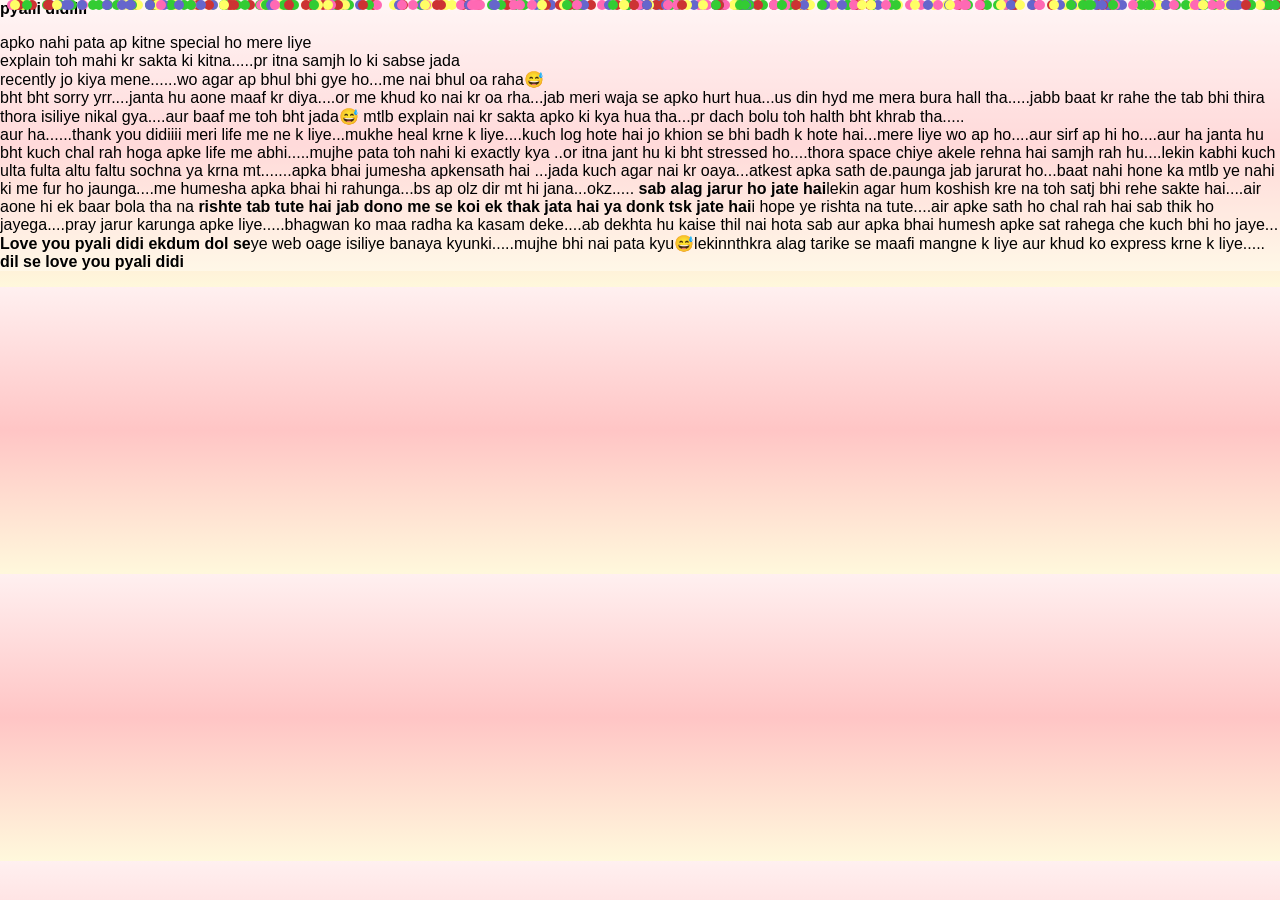
==== h.html @ 704398a5 "update" ====
<!DOCTYPE html>
<html lang="en">
<head>
    <meta charset="UTF-8">
    <meta name="viewport" content="width=device-width, initial-scale=1.0">
    <title>Party Popper</title>
    
    <style>
    body {
  margin: 0;
  font-family: sans-serif;
  background-image: linear-gradient(to bottom, #FFF0F0, #FFC5C5 , #FFF8DC);

  color: white;
  
}
        #message {
         background-color: rgba(255, 255, 255, 0.35);
         color: rgba(0, 0, 0, 1);
        }
        
        .confetti {
            position: absolute;
            width: 10px;
            height: 10px;
            background-color: #ff69b4;
            border-radius: 50%;
            animation: fall 2s infinite;
        }
        
        @keyframes fall {
            0% {
                transform: translateY(0);
                opacity: 1;
            }
            100% {
                transform: translateY(100vh);
                opacity: 0;
            }
        }
    </style>
</head>
<body>
    <div id=message><b>pyalii didiiii</b><p>apko nahi pata ap kitne special ho mere liye<br> explain toh mahi kr sakta ki kitna.....pr itna samjh lo ki sabse jada<br> recently jo kiya mene......wo agar ap bhul bhi gye ho...me nai bhul oa raha😅<br>bht bht sorry yrr....janta hu aone maaf kr diya....or me khud ko nai kr oa rha...jab meri waja se apko hurt hua...us din hyd me mera bura hall tha.....jabb baat kr rahe the tab bhi thira thora isiliye nikal gya....aur baaf me toh bht jada😅 mtlb explain nai kr sakta apko ki kya hua tha...pr dach bolu toh halth bht khrab tha.....<br>aur ha......thank you didiiii meri life me ne k liye...mukhe heal krne k liye....kuch log hote hai jo khion se bhi badh k hote hai...mere liye wo ap ho....aur sirf ap hi ho....aur ha janta hu bht kuch chal rah hoga apke life me abhi.....mujhe pata toh nahi ki exactly kya ..or itna jant hu ki bht stressed ho....thora space chiye akele rehna hai samjh rah hu....lekin kabhi kuch ulta fulta  altu faltu sochna ya krna mt.......apka bhai jumesha apkensath hai ...jada kuch agar nai kr oaya...atkest apka sath de.paunga jab jarurat ho...baat nahi hone ka mtlb ye nahi ki me fur ho jaunga....me humesha apka bhai hi rahunga...bs ap olz dir mt hi jana...okz.....<b> sab alag jarur ho jate hai</b>lekin agar hum koshish kre na toh satj bhi rehe sakte hai....air aone hi ek baar bola tha na <b> rishte tab tute hai jab dono me se koi ek thak jata hai ya donk tsk jate hai</b>i hope ye rishta na tute....air apke sath ho chal rah hai sab thik ho jayega....pray jarur karunga apke liye.....bhagwan ko maa radha ka kasam deke....ab dekhta hu kaise thil nai hota sab aur apka bhai humesh apke sat rahega che kuch bhi ho jaye...<br><b>Love you pyali didi ekdum dol se</b>ye web oage isiliye banaya kyunki.....mujhe bhi nai pata kyu😅lekinnthkra alag tarike se maafi mangne k liye aur khud ko express krne k liye.....<b> dil se love you pyali didi</b></p></div>
    <script>
        const popper = document.querySelector('.popper');
        
    
            for (let i = 0; i < 400; i++) {
                const confetti = document.createElement('div');
                confetti.classList.add('confetti');
                confetti.style.left = `${Math.random() * 100}%`;
                confetti.style.top= "0px"
                confetti.style.backgroundColor = getRandomColor();
                confetti.style.animationDelay = `${Math.random() * 2}s`;
                document.body.appendChild(confetti);
                
                setTimeout(() => {
                    confetti.remove();
                }, 2000);
            }
        
        
        function getRandomColor() {
            const colors = ['#ff69b4', '#33cc33', '#6666cc', '#cc3333', '#ffff66'];
            return colors[Math.floor(Math.random() * colors.length)];
        }
        
    </script>
</body>
</html>
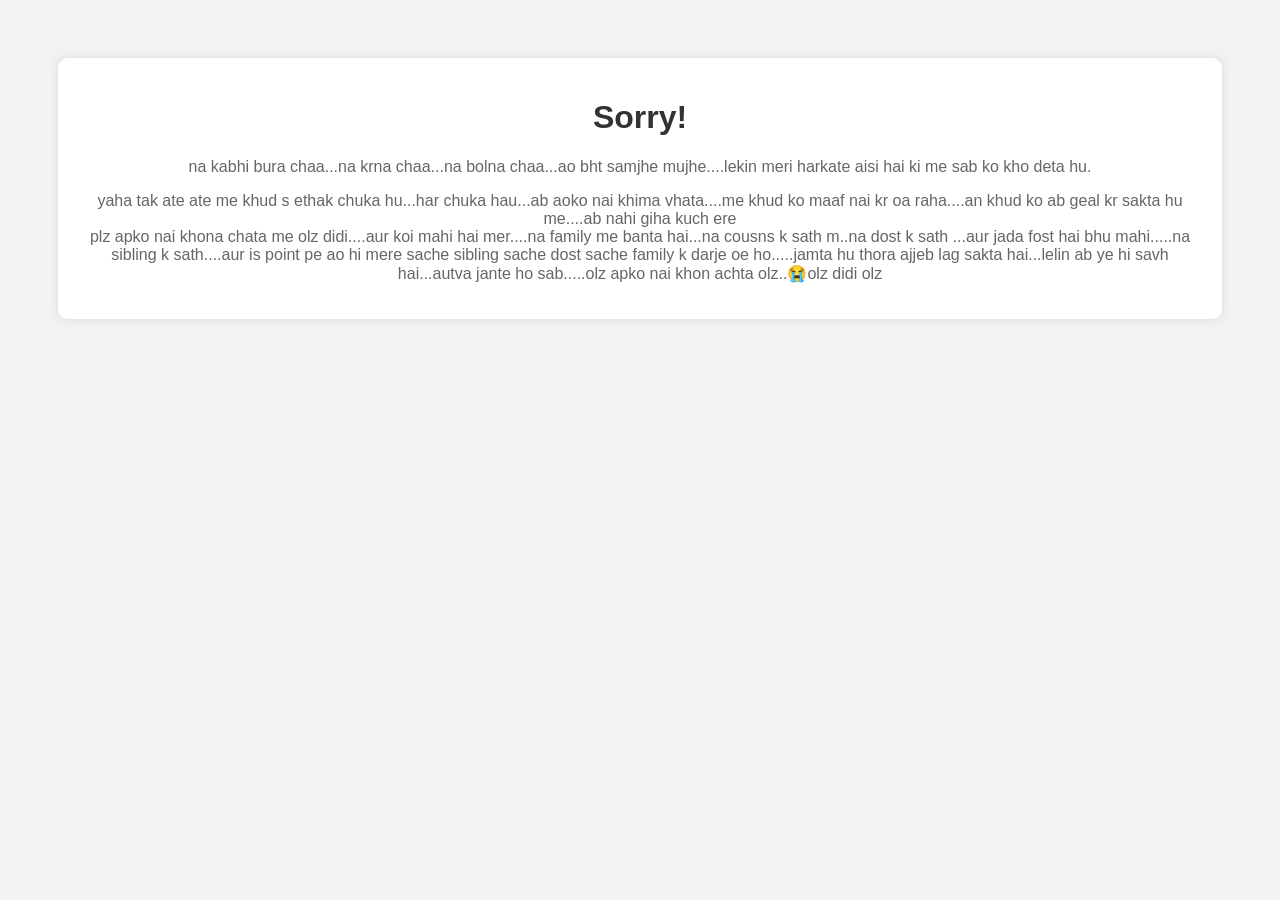
==== commit 82cf5b5f: "update h.html" ====
--- a/h.html
+++ b/h.html
@@ -3,69 +3,49 @@
 <head>
     <meta charset="UTF-8">
     <meta name="viewport" content="width=device-width, initial-scale=1.0">
-    <title>Party Popper</title>
-    
+    <title>Apology</title>
     <style>
-    body {
-  margin: 0;
-  font-family: sans-serif;
-  background-image: linear-gradient(to bottom, #FFF0F0, #FFC5C5 , #FFF8DC);
-
-  color: white;
-  
-}
-        #message {
-         background-color: rgba(255, 255, 255, 0.35);
-         color: rgba(0, 0, 0, 1);
+        body {
+            font-family: Arial, sans-serif;
+            background-color: #f2f2f2;
+            text-align: center;
+            padding: 50px;
         }
         
-        .confetti {
-            position: absolute;
-            width: 10px;
-            height: 10px;
-            background-color: #ff69b4;
-            border-radius: 50%;
-            animation: fall 2s infinite;
+        .apology {
+            background-color: #fff;
+            padding: 20px;
+            border-radius: 10px;
+            box-shadow: 0 0 10px rgba(0,0,0,0.1);
+            display: inline-block;
+            animation: slide-in 5s ease-out;
         }
         
-        @keyframes fall {
+        @keyframes slide-in {
             0% {
+                transform: translateY(-50px);
+                opacity: 0;
+            }
+            100% {
                 transform: translateY(0);
                 opacity: 1;
             }
-            100% {
-                transform: translateY(100vh);
-                opacity: 0;
-            }
+        }
+        
+        h1 {
+            color: #333;
+        }
+        
+        p {
+            color: #666;
         }
     </style>
 </head>
 <body>
-    <div id=message><b>pyalii didiiii</b><p>apko nahi pata ap kitne special ho mere liye<br> explain toh mahi kr sakta ki kitna.....pr itna samjh lo ki sabse jada<br> recently jo kiya mene......wo agar ap bhul bhi gye ho...me nai bhul oa raha😅<br>bht bht sorry yrr....janta hu aone maaf kr diya....or me khud ko nai kr oa rha...jab meri waja se apko hurt hua...us din hyd me mera bura hall tha.....jabb baat kr rahe the tab bhi thira thora isiliye nikal gya....aur baaf me toh bht jada😅 mtlb explain nai kr sakta apko ki kya hua tha...pr dach bolu toh halth bht khrab tha.....<br>aur ha......thank you didiiii meri life me ne k liye...mukhe heal krne k liye....kuch log hote hai jo khion se bhi badh k hote hai...mere liye wo ap ho....aur sirf ap hi ho....aur ha janta hu bht kuch chal rah hoga apke life me abhi.....mujhe pata toh nahi ki exactly kya ..or itna jant hu ki bht stressed ho....thora space chiye akele rehna hai samjh rah hu....lekin kabhi kuch ulta fulta  altu faltu sochna ya krna mt.......apka bhai jumesha apkensath hai ...jada kuch agar nai kr oaya...atkest apka sath de.paunga jab jarurat ho...baat nahi hone ka mtlb ye nahi ki me fur ho jaunga....me humesha apka bhai hi rahunga...bs ap olz dir mt hi jana...okz.....<b> sab alag jarur ho jate hai</b>lekin agar hum koshish kre na toh satj bhi rehe sakte hai....air aone hi ek baar bola tha na <b> rishte tab tute hai jab dono me se koi ek thak jata hai ya donk tsk jate hai</b>i hope ye rishta na tute....air apke sath ho chal rah hai sab thik ho jayega....pray jarur karunga apke liye.....bhagwan ko maa radha ka kasam deke....ab dekhta hu kaise thil nai hota sab aur apka bhai humesh apke sat rahega che kuch bhi ho jaye...<br><b>Love you pyali didi ekdum dol se</b>ye web oage isiliye banaya kyunki.....mujhe bhi nai pata kyu😅lekinnthkra alag tarike se maafi mangne k liye aur khud ko express krne k liye.....<b> dil se love you pyali didi</b></p></div>
-    <script>
-        const popper = document.querySelector('.popper');
-        
-    
-            for (let i = 0; i < 400; i++) {
-                const confetti = document.createElement('div');
-                confetti.classList.add('confetti');
-                confetti.style.left = `${Math.random() * 100}%`;
-                confetti.style.top= "0px"
-                confetti.style.backgroundColor = getRandomColor();
-                confetti.style.animationDelay = `${Math.random() * 2}s`;
-                document.body.appendChild(confetti);
-                
-                setTimeout(() => {
-                    confetti.remove();
-                }, 2000);
-            }
-        
-        
-        function getRandomColor() {
-            const colors = ['#ff69b4', '#33cc33', '#6666cc', '#cc3333', '#ffff66'];
-            return colors[Math.floor(Math.random() * colors.length)];
-        }
-        
-    </script>
+    <div class="apology">
+        <h1>Sorry!</h1>
+        <p>na kabhi bura chaa...na krna chaa...na bolna chaa...ao bht samjhe mujhe....lekin meri harkate aisi hai ki me sab ko kho deta hu.</p>
+        <p>yaha tak ate ate me khud s ethak chuka hu...har chuka hau...ab aoko nai khima vhata....me khud ko maaf nai kr oa raha....an khud ko ab geal kr sakta hu me....ab nahi giha kuch ere <br> plz apko nai khona chata me olz  didi....aur koi mahi hai mer....na family me banta hai...na cousns k sath m..na dost k sath ...aur jada fost hai bhu mahi.....na sibling k sath....aur is point pe ao hi mere sache sibling sache dost sache family k darje oe ho.....jamta hu thora ajjeb lag sakta hai...lelin ab ye hi savh hai...autva jante ho sab.....olz apko nai khon achta olz..😭olz didi olz</p>
+    </div>
 </body>
 </html>
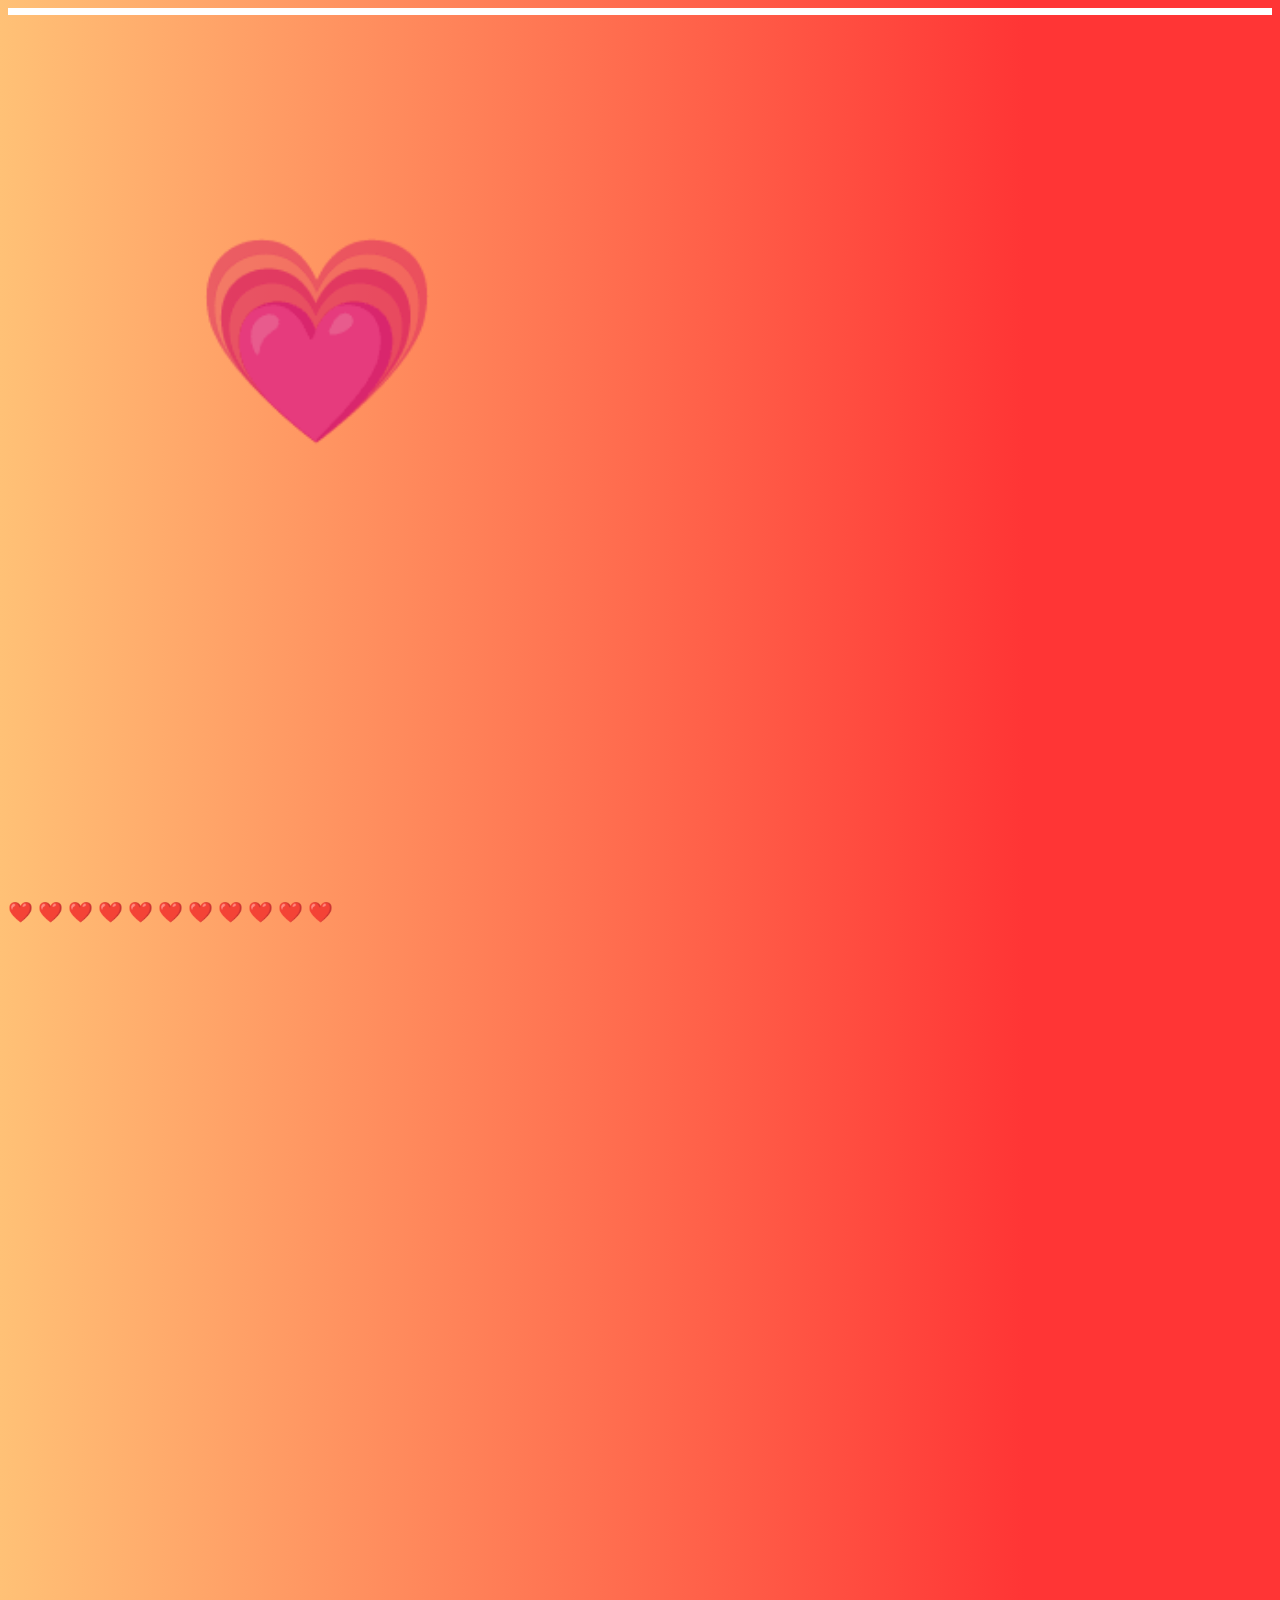
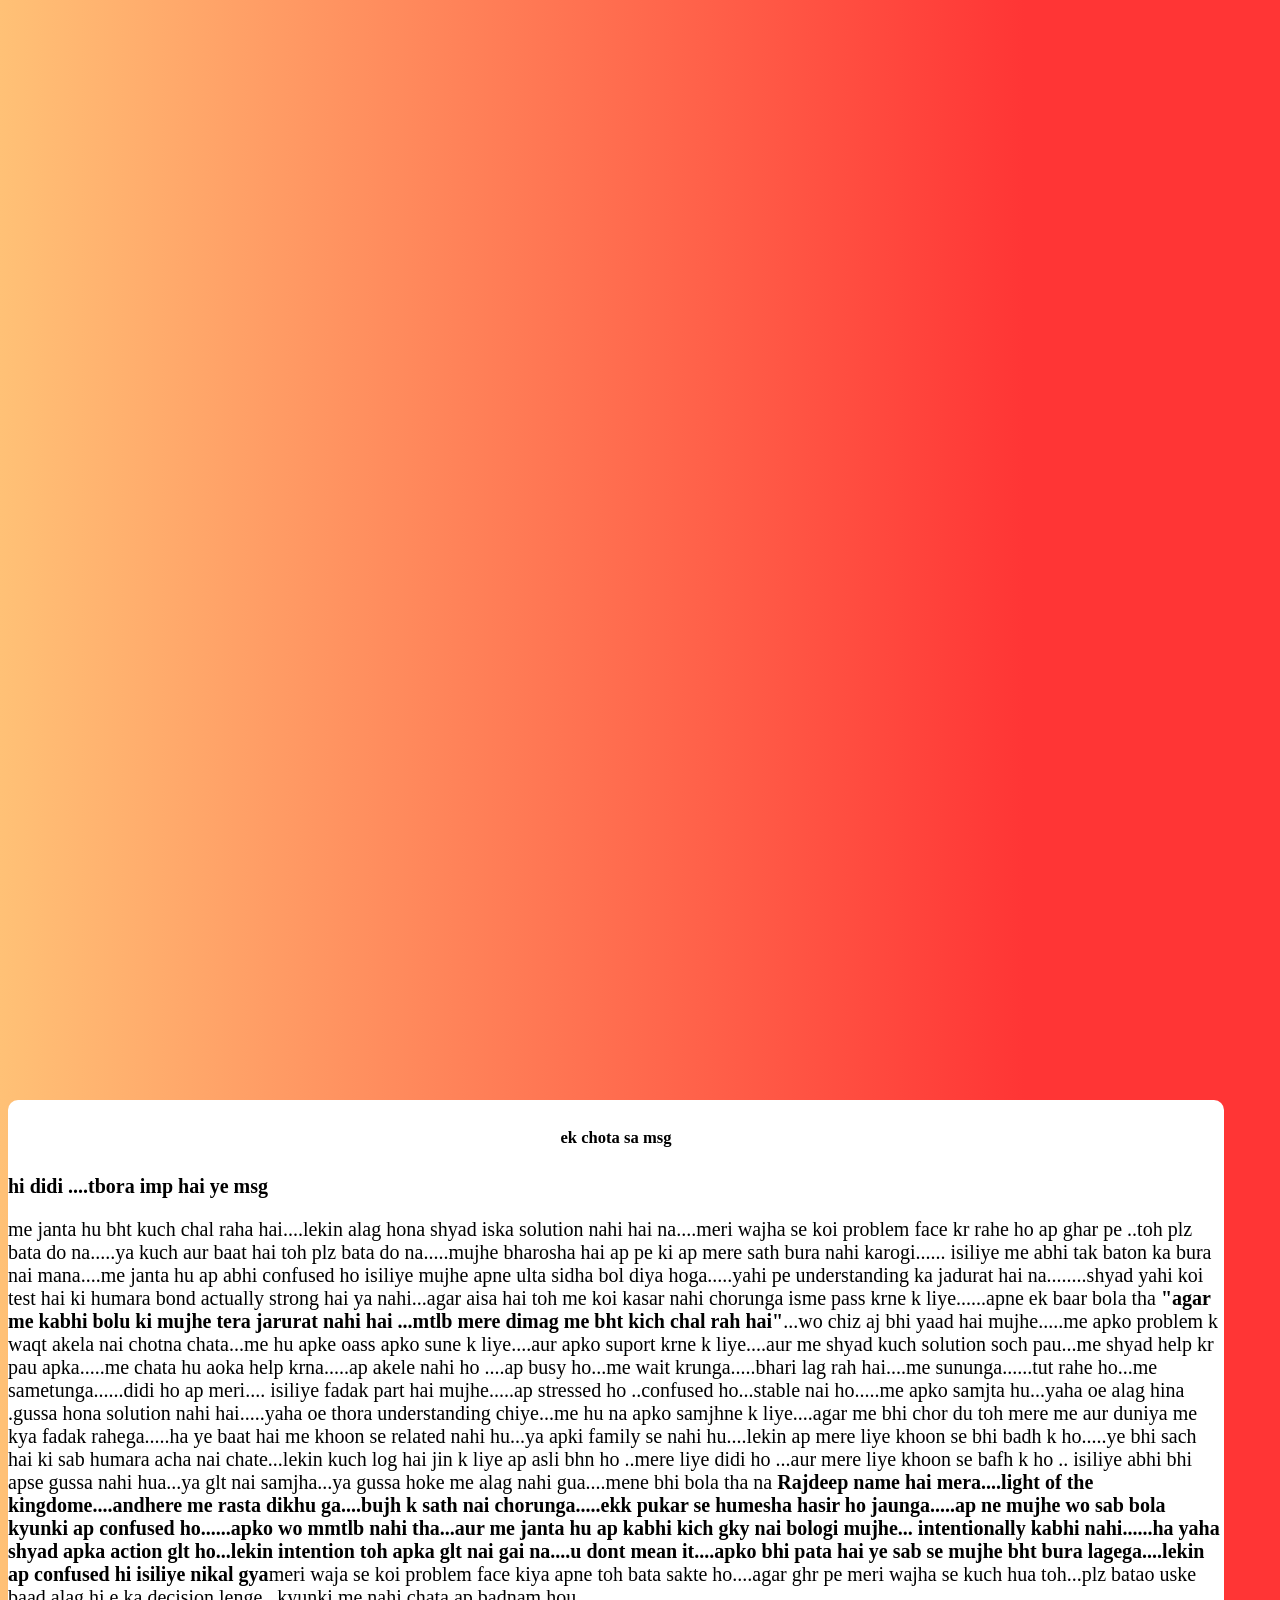
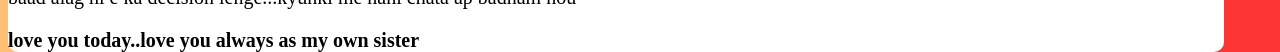
==== commit 50b9c880: "update" ====
--- a/h.html
+++ b/h.html
@@ -1,51 +1,52 @@
 <!DOCTYPE html>
 <html lang="en">
 <head>
-    <meta charset="UTF-8">
-    <meta name="viewport" content="width=device-width, initial-scale=1.0">
-    <title>Apology</title>
-    <style>
-        body {
-            font-family: Arial, sans-serif;
-            background-color: #f2f2f2;
-            text-align: center;
-            padding: 50px;
-        }
-        
-        .apology {
-            background-color: #fff;
-            padding: 20px;
-            border-radius: 10px;
-            box-shadow: 0 0 10px rgba(0,0,0,0.1);
-            display: inline-block;
-            animation: slide-in 5s ease-out;
-        }
-        
-        @keyframes slide-in {
-            0% {
-                transform: translateY(-50px);
-                opacity: 0;
-            }
-            100% {
-                transform: translateY(0);
-                opacity: 1;
-            }
-        }
-        
-        h1 {
-            color: #333;
-        }
-        
-        p {
-            color: #666;
-        }
-    </style>
+  <meta charset="UTF-8">
+  <meta http-equiv="X-UA-Compatible" content="IE=Edge">
+  <meta name="viewport" content="width=device-width, initial-scale=1">
+
+  <title>HTML</title>
+  
+  <!-- HTML -->
+  
+
+  <!-- Custom Styles -->
+  <link rel="stylesheet" href="h.css">
 </head>
+
 <body>
-    <div class="apology">
-        <h1>Sorry!</h1>
-        <p>na kabhi bura chaa...na krna chaa...na bolna chaa...ao bht samjhe mujhe....lekin meri harkate aisi hai ki me sab ko kho deta hu.</p>
-        <p>yaha tak ate ate me khud s ethak chuka hu...har chuka hau...ab aoko nai khima vhata....me khud ko maaf nai kr oa raha....an khud ko ab geal kr sakta hu me....ab nahi giha kuch ere <br> plz apko nai khona chata me olz  didi....aur koi mahi hai mer....na family me banta hai...na cousns k sath m..na dost k sath ...aur jada fost hai bhu mahi.....na sibling k sath....aur is point pe ao hi mere sache sibling sache dost sache family k darje oe ho.....jamta hu thora ajjeb lag sakta hai...lelin ab ye hi savh hai...autva jante ho sab.....olz apko nai khon achta olz..😭olz didi olz</p>
+
+  <h1 id=heart>💗</h1>
+  
+  <div id="loader">
+    <div id="innerloader">
+      
     </div>
+  </div>
+  <div id="mincon">
+ <b id=min>❤️</b>
+  <b id=min>❤️</b>
+   <b id=min>❤️</b>
+    <b id=mim>❤️</b>
+    <b id=mim>❤️</b>
+<b id=mim>❤️</b>
+<b id=mim>❤️</b>
+<b id=mim>❤️</b>
+<b id=mim>❤️</b>
+<b id=mim>❤️</b>
+<b id=mim>❤️</b>
+  </div>
+  <div id="text">
+    <h5 >ek chota sa msg</h5>
+    <b>hi didi ....tbora imp hai ye msg</b>
+    <p>me janta hu bht kuch chal raha hai....lekin alag hona shyad iska solution nahi hai na....meri wajha se koi problem face kr rahe ho ap ghar pe ..toh plz bata do na.....ya kuch aur baat hai toh plz bata do na.....mujhe bharosha hai ap pe ki ap mere sath bura nahi karogi...... isiliye me abhi tak baton ka bura nai mana....me janta hu ap abhi confused ho isiliye mujhe apne ulta sidha bol diya hoga.....yahi pe understanding ka jadurat hai na........shyad yahi koi test hai ki humara bond actually strong hai ya nahi...agar aisa hai toh me koi kasar nahi chorunga isme pass krne k liye......apne ek baar bola tha <b>"agar me kabhi bolu ki mujhe tera jarurat nahi hai ...mtlb mere dimag me bht kich chal rah hai"</b>...wo chiz aj bhi yaad hai mujhe.....me apko problem k waqt akela nai chotna chata...me hu apke oass apko sune k liye....aur apko suport krne k liye....aur me shyad kuch solution soch pau...me shyad help kr pau apka.....me chata hu aoka help krna.....ap akele nahi ho ....ap busy ho...me wait krunga.....bhari lag rah hai....me sununga......tut rahe ho...me sametunga......didi ho ap meri.... isiliye fadak part hai mujhe.....ap stressed ho ..confused ho...stable nai ho.....me apko samjta hu...yaha oe alag hina .gussa hona solution nahi hai.....yaha oe thora understanding chiye...me hu na apko samjhne k liye....agar me bhi chor du toh mere me aur duniya me kya fadak rahega.....ha ye baat hai me khoon se related nahi hu...ya apki family se nahi hu....lekin ap mere liye khoon se bhi badh k ho.....ye bhi sach hai ki sab humara acha nai chate...lekin kuch log hai jin k liye ap asli bhn ho ..mere liye didi ho ...aur mere liye khoon se bafh k ho .. isiliye abhi bhi apse gussa nahi hua...ya glt nai samjha...ya gussa hoke me alag nahi gua....mene bhi bola tha na <b>Rajdeep name hai mera....light of the kingdome....andhere me rasta dikhu ga....bujh k sath nai chorunga.....ekk pukar se humesha hasir ho jaunga.....ap ne mujhe wo sab bola kyunki ap confused ho......apko wo mmtlb nahi tha...aur me janta hu ap kabhi kich gky nai bologi mujhe... intentionally kabhi nahi......ha yaha shyad apka action glt ho...lekin intention toh apka glt nai gai na....u dont mean it....apko bhi pata hai ye sab se mujhe bht bura lagega....lekin ap confused hi isiliye nikal gya</b>meri waja se koi problem face kiya apne toh bata sakte ho....agar ghr pe meri wajha se kuch hua toh...plz batao uske baad alag hi e ka decision lenge...kyunki me nahi chata ap badnam hou</p>
+  
+  <footer id="foot">
+    <b>love you today..love you always as my own sister</b>
+  </footer>
+  </div>
+
+
+  <script src="h.js"></script>
 </body>
-</html>
+</html>
--- a/h.css
+++ b/h.css
@@ -0,0 +1,78 @@
+html,body {
+    font-size: 15pt;
+    color: #FFFFFF;
+    background: linear-gradient( to  right, #FFC176,#FF3535 80%);
+    
+    max-height : 500px;
+}
+#heart{
+    position: fixed;
+    top: 10%;
+    
+    left: 15%;
+    font-size: 200px;
+
+    animation: beating 1s infinite alternate;
+}
+#loader{
+    background-color: #FFFFFF;
+    height: 7px;
+    
+}
+#innerloader{
+    background-color:#00F6FF;
+    height:7px;
+    width:0;
+    margin: 0;
+}
+@keyframes beating{
+    from{
+        scale: 1;
+    }
+    to{
+        scale: 0.8;
+        
+    }
+}
+#mincon{
+    position :absolute;
+    top:100%;
+    
+}
+@keyframes rise{
+    75%{
+        top: 0%;
+    }
+    90%{
+        scale: 0.5;
+        top: 0%;
+    }
+    100%{
+        scale: 1;
+        top: 0%;
+    }
+}
+@keyframes pageup{
+    100%{
+      top:10%;
+    }
+}
+#text{
+    background-color: #FFFFFF;
+    position: absolute;
+    top: 300%;
+    width: 95%;
+    border-radius: 10px;
+    color:#000000;
+    
+}
+h5{
+    text-align: center;
+    
+}
+
+@keyframes remove{
+    100%{
+        opacity : 0;
+    }
+}
